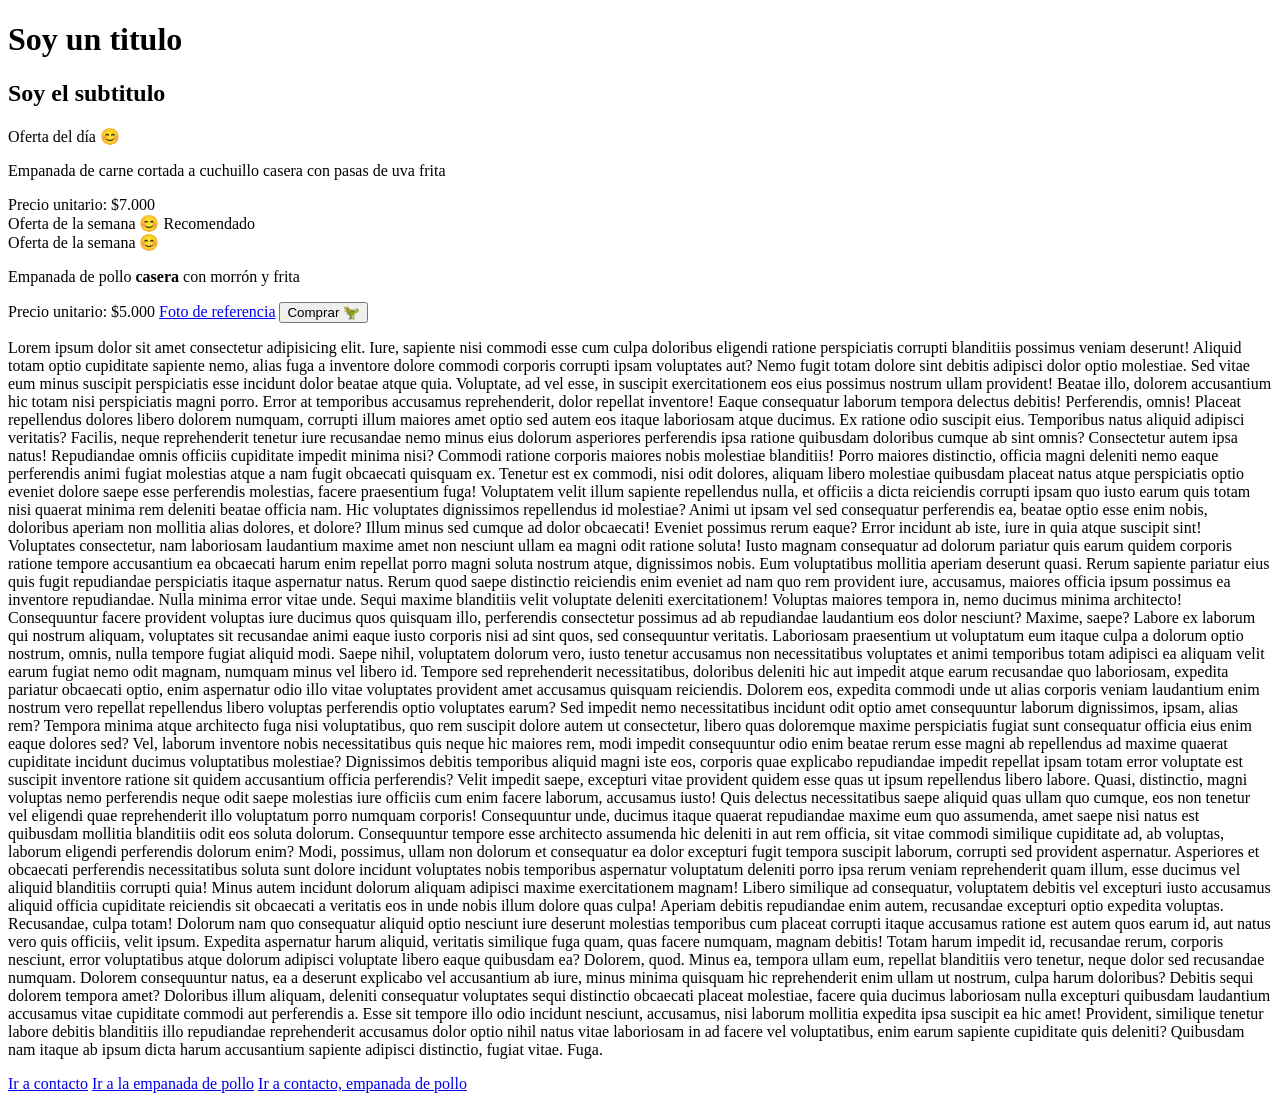
==== Clase 4/index.html @ 935f7804 "comentario" ====
<!DOCTYPE html>
<html lang="es">
<head>
    <meta charset="UTF-8">
    <meta name="viewport" content="width=device-width, initial-scale=1.0">
    <!-- <meta name="keywords" content="Cocina"> -->
    <meta name="description" content="Van a aprender sobre cocina conmigo"
    <!-- SEO = La optimización de los motores de busqueda -->
    <title>Inicio</title>
</head>
<body>
    <h1>Soy un titulo</h1>
    <h2>Soy el subtitulo</h2>
    <!-- Hay hasta h6 -->
    
    <div id="empanada-de-carne">
        <!-- dividir un contenido de otro -->
        <span>Oferta del día 😊</span>
        <p>Empanada de carne cortada a cuchuillo casera con pasas de uva frita</p>
        <span>Precio unitario: $7.000</span>
    </div>
    <!-- Nesting = Anidado -->
    <div> <!-- shift + tab = desidentidar -->
        <!-- identación -->
        <div id="empanada-de-pollo">
            <span>Oferta de la semana 😊<!-- win + . --></span>
            <span>Recomendado</span>
        </div>
        <span>Oferta de la semana 😊<!-- win + . --></span>
        <p>Empanada de pollo <strong>casera</strong> con morrón y frita</p>
        <span>Precio unitario: $5.000</span>
        <a href="https://www.google.com/url?sa=i&url=https%3A%2F%2Fwww.superpollo.cl%2Frecetas%2Fempanaditas-de-pollo&psig=AOvVaw3n__EmaYUb5OMLK1sQelWw&ust=1712704982344000&source=images&cd=vfe&opi=89978449&ved=0CBIQjRxqFwoTCIDhkbLhs4UDFQAAAAAdAAAAABAE" target="_blank">Foto de referencia</a>
        <button>Comprar 🦖</button>
    </div>
    <p>
        Lorem ipsum dolor sit amet consectetur adipisicing elit. Iure, sapiente nisi commodi esse cum culpa doloribus eligendi ratione perspiciatis corrupti blanditiis possimus veniam deserunt! Aliquid totam optio cupiditate sapiente nemo, alias fuga a inventore dolore commodi corporis corrupti ipsam voluptates aut? Nemo fugit totam dolore sint debitis adipisci dolor optio molestiae. Sed vitae eum minus suscipit perspiciatis esse incidunt dolor beatae atque quia. Voluptate, ad vel esse, in suscipit exercitationem eos eius possimus nostrum ullam provident! Beatae illo, dolorem accusantium hic totam nisi perspiciatis magni porro. Error at temporibus accusamus reprehenderit, dolor repellat inventore! Eaque consequatur laborum tempora delectus debitis! Perferendis, omnis! Placeat repellendus dolores libero dolorem numquam, corrupti illum maiores amet optio sed autem eos itaque laboriosam atque ducimus. Ex ratione odio suscipit eius. Temporibus natus aliquid adipisci veritatis? Facilis, neque reprehenderit tenetur iure recusandae nemo minus eius dolorum asperiores perferendis ipsa ratione quibusdam doloribus cumque ab sint omnis? Consectetur autem ipsa natus! Repudiandae omnis officiis cupiditate impedit minima nisi? Commodi ratione corporis maiores nobis molestiae blanditiis! Porro maiores distinctio, officia magni deleniti nemo eaque perferendis animi fugiat molestias atque a nam fugit obcaecati quisquam ex. Tenetur est ex commodi, nisi odit dolores, aliquam libero molestiae quibusdam placeat natus atque perspiciatis optio eveniet dolore saepe esse perferendis molestias, facere praesentium fuga! Voluptatem velit illum sapiente repellendus nulla, et officiis a dicta reiciendis corrupti ipsam quo iusto earum quis totam nisi quaerat minima rem deleniti beatae officia nam. Hic voluptates dignissimos repellendus id molestiae? Animi ut ipsam vel sed consequatur perferendis ea, beatae optio esse enim nobis, doloribus aperiam non mollitia alias dolores, et dolore? Illum minus sed cumque ad dolor obcaecati! Eveniet possimus rerum eaque? Error incidunt ab iste, iure in quia atque suscipit sint! Voluptates consectetur, nam laboriosam laudantium maxime amet non nesciunt ullam ea magni odit ratione soluta! Iusto magnam consequatur ad dolorum pariatur quis earum quidem corporis ratione tempore accusantium ea obcaecati harum enim repellat porro magni soluta nostrum atque, dignissimos nobis. Eum voluptatibus mollitia aperiam deserunt quasi. Rerum sapiente pariatur eius quis fugit repudiandae perspiciatis itaque aspernatur natus. Rerum quod saepe distinctio reiciendis enim eveniet ad nam quo rem provident iure, accusamus, maiores officia ipsum possimus ea inventore repudiandae. Nulla minima error vitae unde. Sequi maxime blanditiis velit voluptate deleniti exercitationem! Voluptas maiores tempora in, nemo ducimus minima architecto! Consequuntur facere provident voluptas iure ducimus quos quisquam illo, perferendis consectetur possimus ad ab repudiandae laudantium eos dolor nesciunt? Maxime, saepe? Labore ex laborum qui nostrum aliquam, voluptates sit recusandae animi eaque iusto corporis nisi ad sint quos, sed consequuntur veritatis. Laboriosam praesentium ut voluptatum eum itaque culpa a dolorum optio nostrum, omnis, nulla tempore fugiat aliquid modi. Saepe nihil, voluptatem dolorum vero, iusto tenetur accusamus non necessitatibus voluptates et animi temporibus totam adipisci ea aliquam velit earum fugiat nemo odit magnam, numquam minus vel libero id. Tempore sed reprehenderit necessitatibus, doloribus deleniti hic aut impedit atque earum recusandae quo laboriosam, expedita pariatur obcaecati optio, enim aspernatur odio illo vitae voluptates provident amet accusamus quisquam reiciendis. Dolorem eos, expedita commodi unde ut alias corporis veniam laudantium enim nostrum vero repellat repellendus libero voluptas perferendis optio voluptates earum? Sed impedit nemo necessitatibus incidunt odit optio amet consequuntur laborum dignissimos, ipsam, alias rem? Tempora minima atque architecto fuga nisi voluptatibus, quo rem suscipit dolore autem ut consectetur, libero quas doloremque maxime perspiciatis fugiat sunt consequatur officia eius enim eaque dolores sed? Vel, laborum inventore nobis necessitatibus quis neque hic maiores rem, modi impedit consequuntur odio enim beatae rerum esse magni ab repellendus ad maxime quaerat cupiditate incidunt ducimus voluptatibus molestiae? Dignissimos debitis temporibus aliquid magni iste eos, corporis quae explicabo repudiandae impedit repellat ipsam totam error voluptate est suscipit inventore ratione sit quidem accusantium officia perferendis? Velit impedit saepe, excepturi vitae provident quidem esse quas ut ipsum repellendus libero labore. Quasi, distinctio, magni voluptas nemo perferendis neque odit saepe molestias iure officiis cum enim facere laborum, accusamus iusto! Quis delectus necessitatibus saepe aliquid quas ullam quo cumque, eos non tenetur vel eligendi quae reprehenderit illo voluptatum porro numquam corporis! Consequuntur unde, ducimus itaque quaerat repudiandae maxime eum quo assumenda, amet saepe nisi natus est quibusdam mollitia blanditiis odit eos soluta dolorum. Consequuntur tempore esse architecto assumenda hic deleniti in aut rem officia, sit vitae commodi similique cupiditate ad, ab voluptas, laborum eligendi perferendis dolorum enim? Modi, possimus, ullam non dolorum et consequatur ea dolor excepturi fugit tempora suscipit laborum, corrupti sed provident aspernatur. Asperiores et obcaecati perferendis necessitatibus soluta sunt dolore incidunt voluptates nobis temporibus aspernatur voluptatum deleniti porro ipsa rerum veniam reprehenderit quam illum, esse ducimus vel aliquid blanditiis corrupti quia! Minus autem incidunt dolorum aliquam adipisci maxime exercitationem magnam! Libero similique ad consequatur, voluptatem debitis vel excepturi iusto accusamus aliquid officia cupiditate reiciendis sit obcaecati a veritatis eos in unde nobis illum dolore quas culpa! Aperiam debitis repudiandae enim autem, recusandae excepturi optio expedita voluptas. Recusandae, culpa totam! Dolorum nam quo consequatur aliquid optio nesciunt iure deserunt molestias temporibus cum placeat corrupti itaque accusamus ratione est autem quos earum id, aut natus vero quis officiis, velit ipsum. Expedita aspernatur harum aliquid, veritatis similique fuga quam, quas facere numquam, magnam debitis! Totam harum impedit id, recusandae rerum, corporis nesciunt, error voluptatibus atque dolorum adipisci voluptate libero eaque quibusdam ea? Dolorem, quod. Minus ea, tempora ullam eum, repellat blanditiis vero tenetur, neque dolor sed recusandae numquam. Dolorem consequuntur natus, ea a deserunt explicabo vel accusantium ab iure, minus minima quisquam hic reprehenderit enim ullam ut nostrum, culpa harum doloribus? Debitis sequi dolorem tempora amet? Doloribus illum aliquam, deleniti consequatur voluptates sequi distinctio obcaecati placeat molestiae, facere quia ducimus laboriosam nulla excepturi quibusdam laudantium accusamus vitae cupiditate commodi aut perferendis a. Esse sit tempore illo odio incidunt nesciunt, accusamus, nisi laborum mollitia expedita ipsa suscipit ea hic amet! Provident, similique tenetur labore debitis blanditiis illo repudiandae reprehenderit accusamus dolor optio nihil natus vitae laboriosam in ad facere vel voluptatibus, enim earum sapiente cupiditate quis deleniti? Quibusdam nam itaque ab ipsum dicta harum accusantium sapiente adipisci distinctio, fugiat vitae. Fuga.
    </p>
    <a href="./contacto.html">Ir a contacto</a>
    <a href="#empanada-de-pollo">Ir a la empanada de pollo</a>
    <a href="./contacto.html#empanada-de-pollo">Ir a contacto, empanada de pollo</a>
</body>
</html>
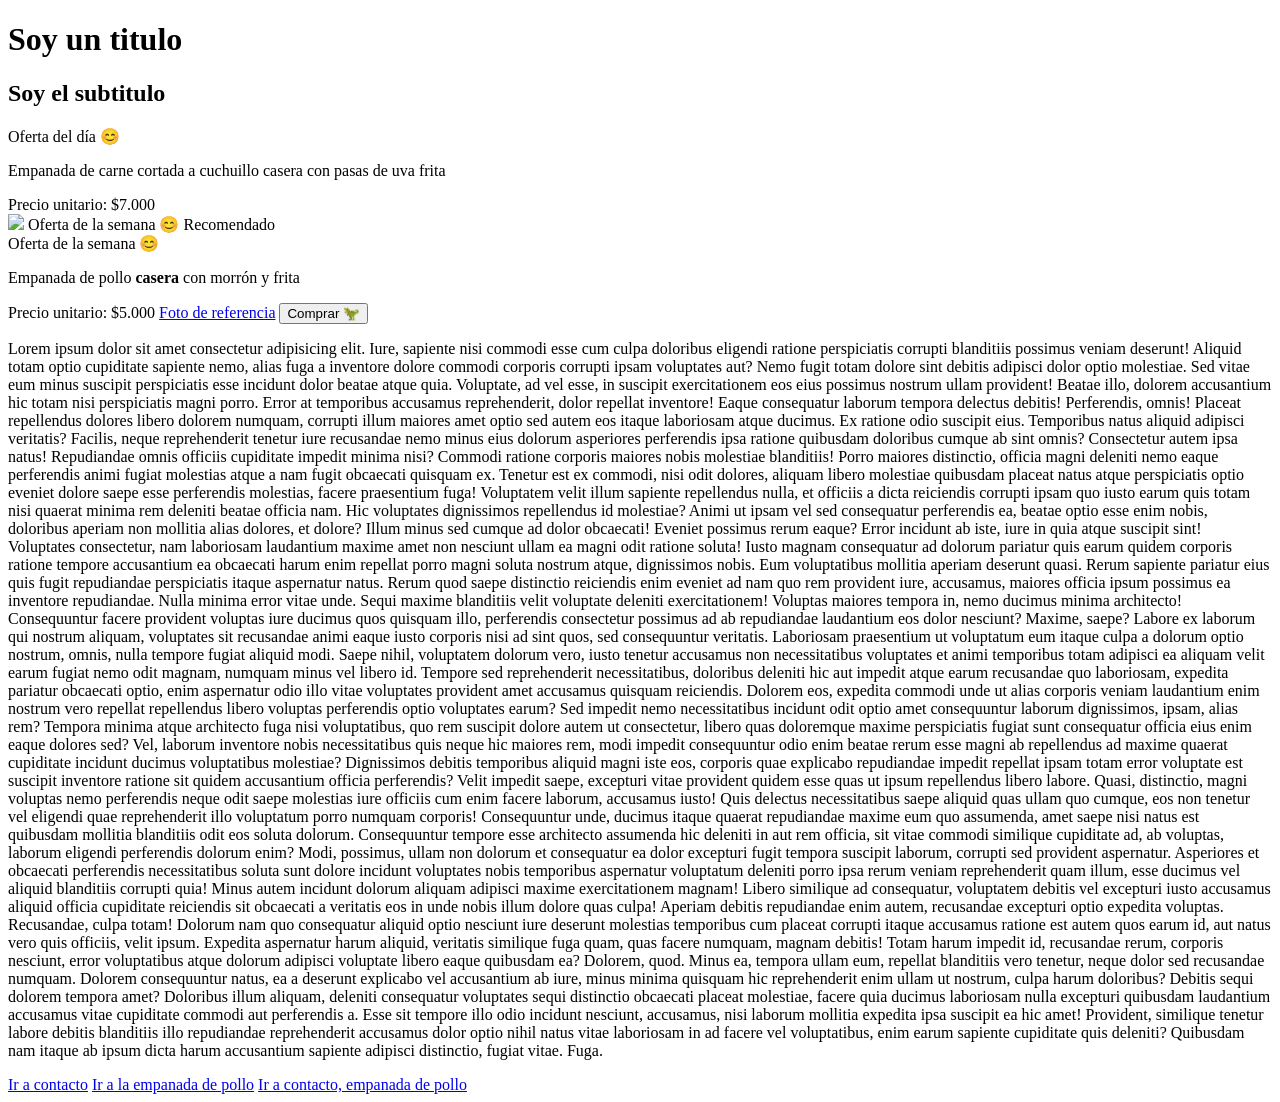
==== commit 5447cfef: "clase 5" ====
--- a/Clase 4/index.html
+++ b/Clase 4/index.html
@@ -23,6 +23,7 @@
     <div> <!-- shift + tab = desidentidar -->
         <!-- identación -->
         <div id="empanada-de-pollo">
+            <img src="https://img-global.cpcdn.com/recipes/recipes_63751_v1400621397_receta_foto_00063751-vadboaxdf0zbbxn0zgpg/640x640sq70/photo.jpg">
             <span>Oferta de la semana 😊<!-- win + . --></span>
             <span>Recomendado</span>
         </div>
@@ -37,6 +38,6 @@
     </p>
     <a href="./contacto.html">Ir a contacto</a>
     <a href="#empanada-de-pollo">Ir a la empanada de pollo</a>
-    <a href="./contacto.html#empanada-de-pollo">Ir a contacto, empanada de pollo</a>
+    <a href="./contacto.html#empanada-de-pollo" rel="contacto por empanada de pollo">Ir a contacto, empanada de pollo</a>
 </body>
 </html>
